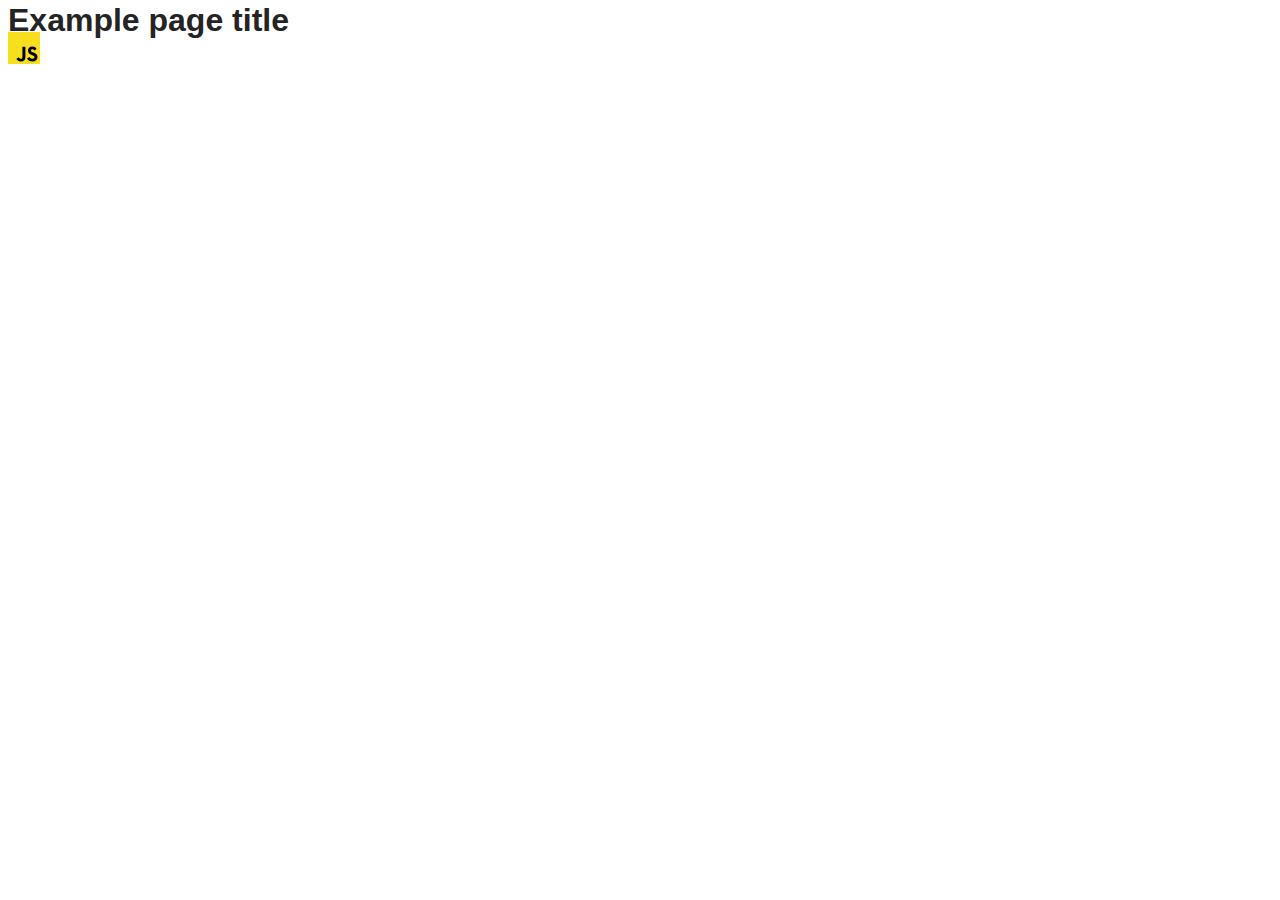
==== src/index.html @ 42ee021d "Initial commit" ====
<!DOCTYPE html>
<html lang="en">
  <head>
    <meta charset="UTF-8" />
    <link rel="icon" type="image/svg+xml" href="/favicon.svg" />
    <meta name="viewport" content="width=device-width, initial-scale=1.0" />
    <title>Vanilla App Template</title>
    <link rel="stylesheet" href="./css/styles.css" />
  </head>
  <body>
    <load ="partials/header.html" />

    <section>
      <h1>Example page title</h1>
      <!-- Path to images as from index.html file -->
      <img src="./img/javascript.svg" alt="" />
    </section>

    <!-- Loads the specified .html file -->
    <load ="partials/vite-promo.html" />

    <script type="module" src="./main.js"></script>
  </body>
</html>
---- src/css/styles.css ----
/**
  |============================
  | include css partials with
  | default @import url()
  |============================
*/
@import url('./reset.css');
@import url('./vite-promo.css');
@import url('./header.css');

:root {
  font-family: Inter, Avenir, Helvetica, Arial, sans-serif;
  font-size: 16px;
  line-height: 24px;
  font-weight: 400;

  color: #242424;
  background-color: rgba(255, 255, 255, 0.87);

  font-synthesis: none;
  text-rendering: optimizeLegibility;
  -webkit-font-smoothing: antialiased;
  -moz-osx-font-smoothing: grayscale;
  -webkit-text-size-adjust: 100%;
}
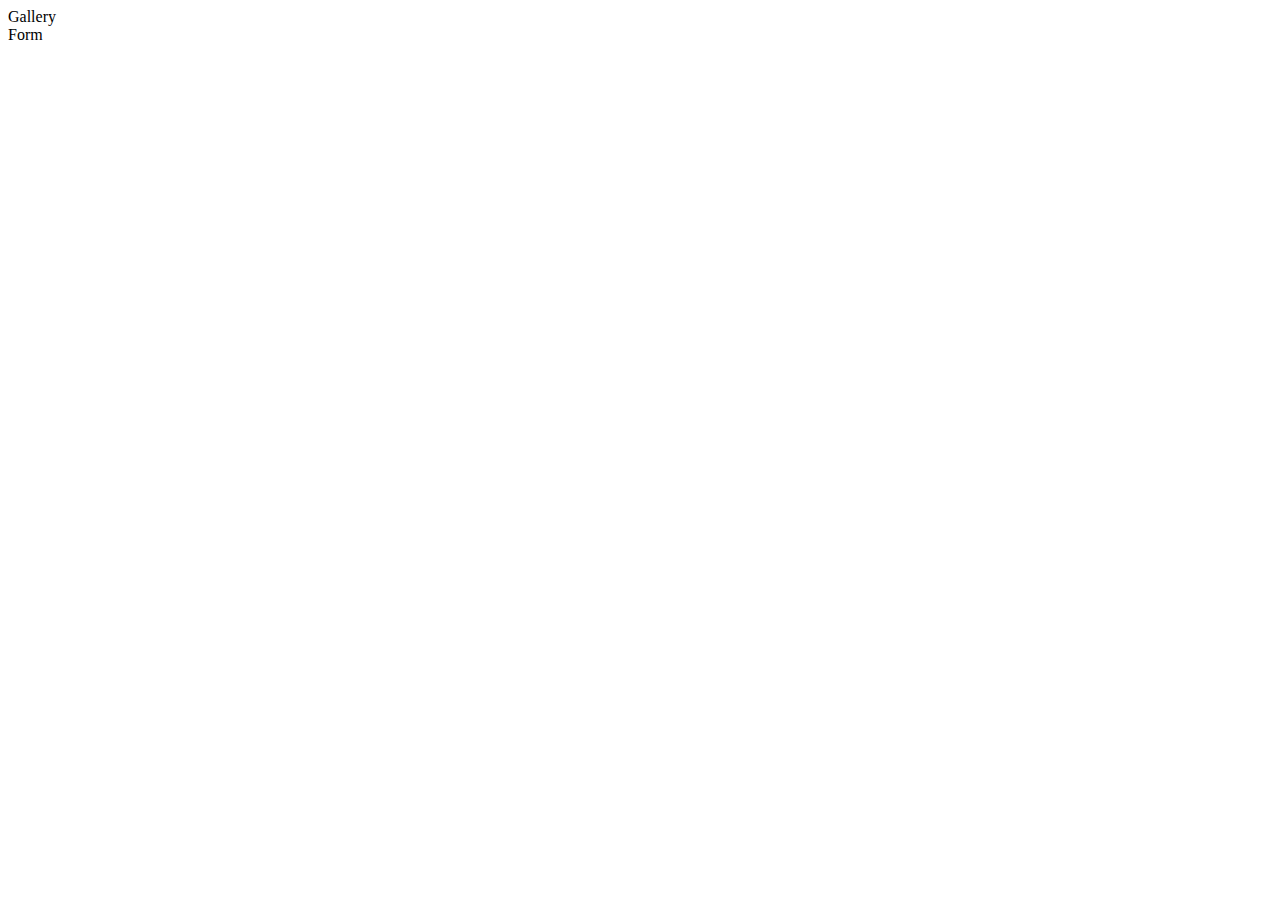
==== commit 1dd6ad7c: "init" ====
--- a/src/index.html
+++ b/src/index.html
@@ -8,16 +8,13 @@
     <link rel="stylesheet" href="./css/styles.css" />
   </head>
   <body>
-    <load ="partials/header.html" />
-
-    <section>
-      <h1>Example page title</h1>
-      <!-- Path to images as from index.html file -->
-      <img src="./img/javascript.svg" alt="" />
-    </section>
-
-    <!-- Loads the specified .html file -->
-    <load ="partials/vite-promo.html" />
+  
+    <nav>
+      <ul>
+        <li><a href="./1-gallery.html">Gallery</a></li>
+        <li><a href="./2-form.html">Form</a></li>
+      </ul>
+    </nav>
 
     <script type="module" src="./main.js"></script>
   </body>
--- a/src/css/styles.css
+++ b/src/css/styles.css
@@ -4,22 +4,5 @@
   | default @import url()
   |============================
 */
+
 @import url('./reset.css');
-@import url('./vite-promo.css');
-@import url('./header.css');
-
-:root {
-  font-family: Inter, Avenir, Helvetica, Arial, sans-serif;
-  font-size: 16px;
-  line-height: 24px;
-  font-weight: 400;
-
-  color: #242424;
-  background-color: rgba(255, 255, 255, 0.87);
-
-  font-synthesis: none;
-  text-rendering: optimizeLegibility;
-  -webkit-font-smoothing: antialiased;
-  -moz-osx-font-smoothing: grayscale;
-  -webkit-text-size-adjust: 100%;
-}
